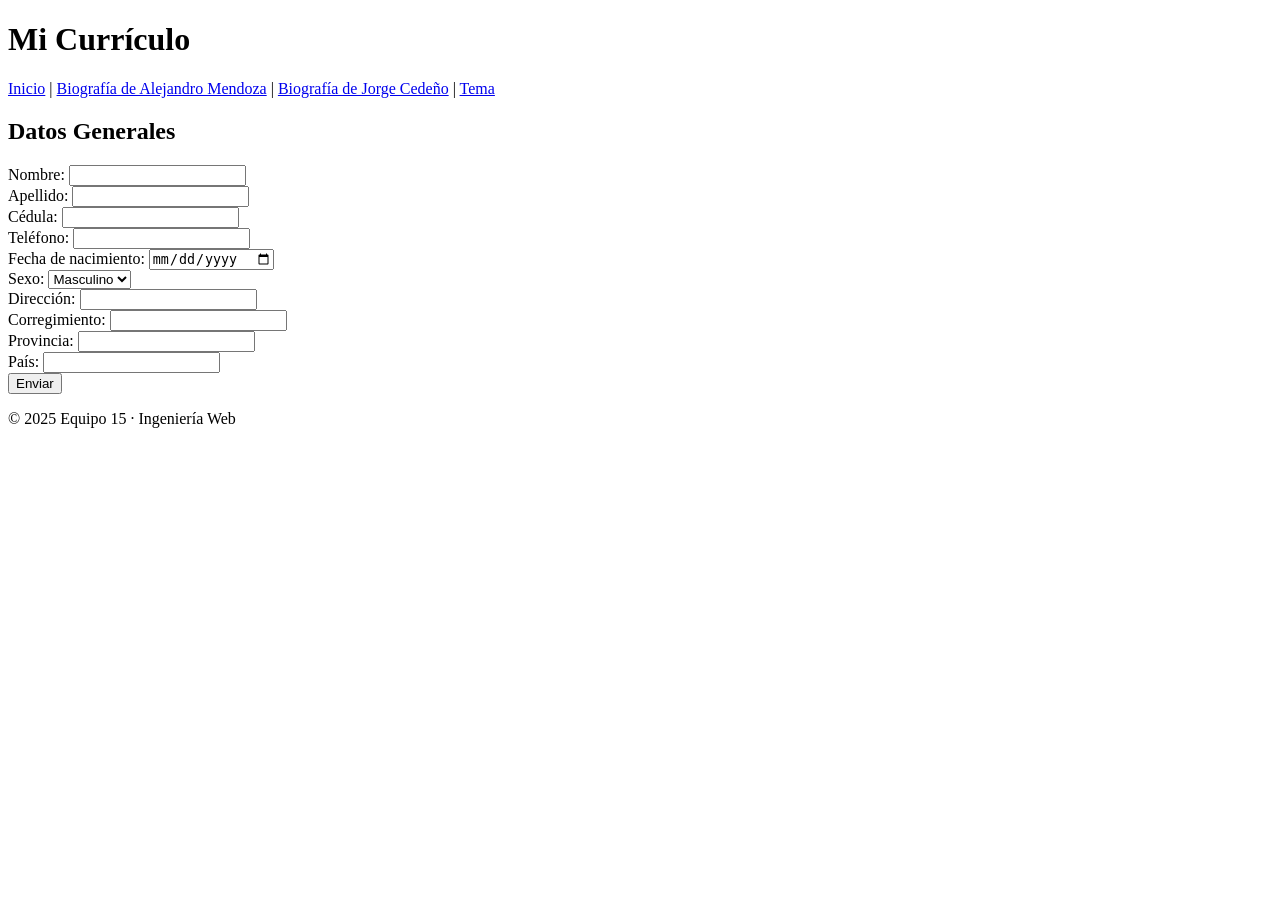
==== Curriculo.html @ 34dce07d "Update para el lab 2" ====
<!DOCTYPE html>
<html lang="es">
<head>
    <meta charset="UTF-8">
    <title>Currículo HTML</title>
</head>
<body>
    <header>
        <h1>Mi Currículo</h1>
        <nav>
            <a href="Home.html">Inicio</a> | 
            <a href="MiBiografia_AMendoza.html">Biografía de Alejandro Mendoza</a> | 
            <a href="MiBiografia_JCedeño.html">Biografía de Jorge Cedeño</a> | 
            <a href="tema.html">Tema </a>
        </nav>
    </header>

    <main>
        <section>
            <h2>Datos Generales</h2>
            <form>
                <label>Nombre: <input type="text" name="nombre"></label><br>
                <label>Apellido: <input type="text" name="apellido"></label><br>
                <label>Cédula: <input type="text" name="cedula"></label><br>
                <label>Teléfono: <input type="tel" name="telefono"></label><br>
                <label>Fecha de nacimiento: <input type="date" name="nacimiento"></label><br>
                <label>Sexo:
                    <select name="sexo">
                        <option>Masculino</option>
                        <option>Femenino</option>
                        <option>Otro</option>
                    </select>
                </label><br>
                <label>Dirección: <input type="text" name="direccion"></label><br>
                <label>Corregimiento: <input type="text" name="corregimiento"></label><br>
                <label>Provincia: <input type="text" name="provincia"></label><br>
                <label>País: <input type="text" name="pais"></label><br>
                <input type="submit" value="Enviar">
            </form>
        </section>
    </main>

    <footer>
        <p>&copy; 2025 Equipo 15 · Ingeniería Web</p>
    </footer>
</body>
</html>
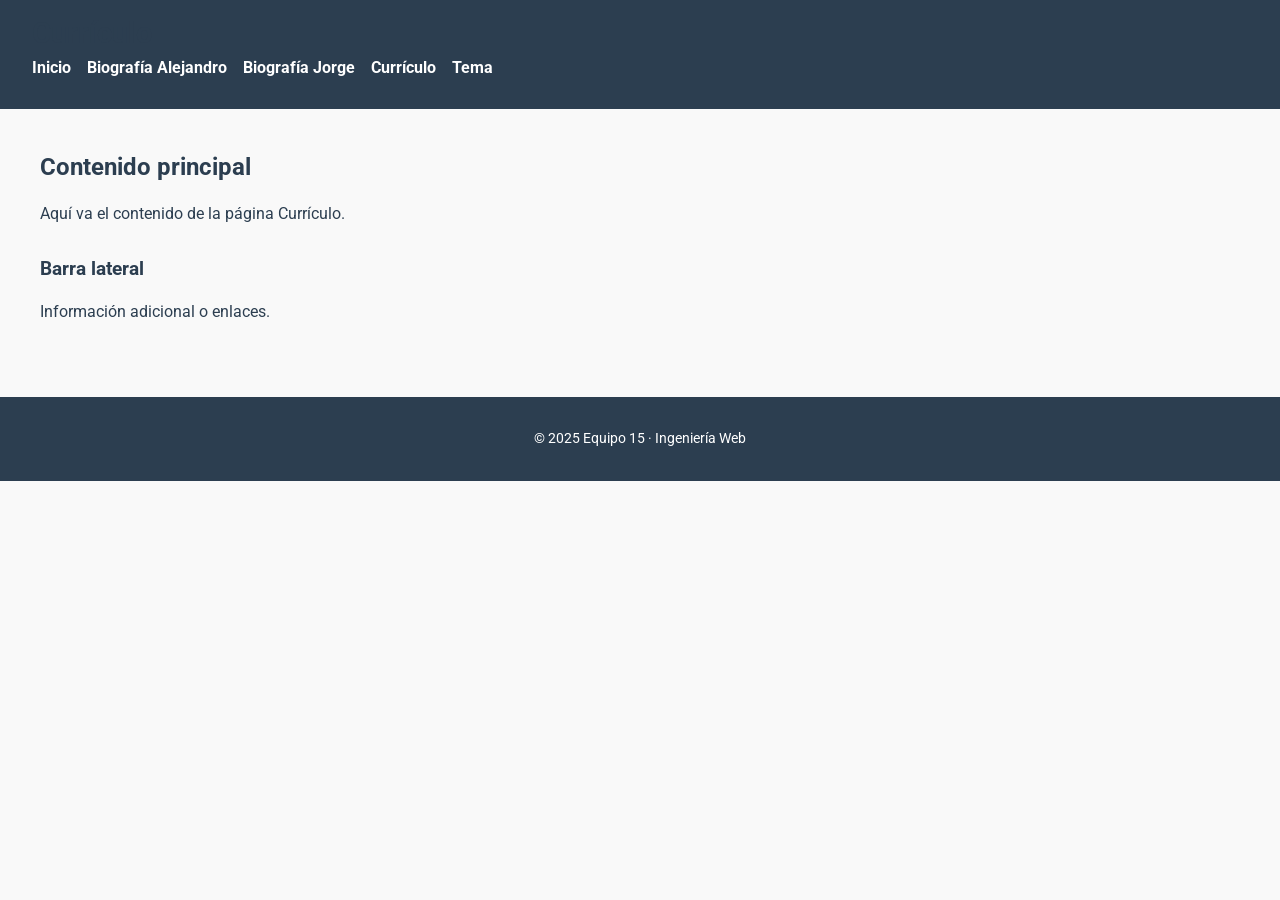
==== commit 6cd766cc: "practica css" ====
--- a/Curriculo.html
+++ b/Curriculo.html
@@ -1,47 +1,42 @@
 <!DOCTYPE html>
 <html lang="es">
 <head>
-    <meta charset="UTF-8">
-    <title>Currículo HTML</title>
+  <meta charset="UTF-8">
+  <meta name="viewport" content="width=device-width, initial-scale=1.0">
+  <title>Currículo</title>
+  <link rel="stylesheet" href="estilos/estiloDesktop.css">
+  <link rel="stylesheet" href="estilos/encabezado.css">
+  <link rel="stylesheet" href="estilos/piedepagina.css">
 </head>
 <body>
-    <header>
-        <h1>Mi Currículo</h1>
-        <nav>
-            <a href="Home.html">Inicio</a> | 
-            <a href="MiBiografia_AMendoza.html">Biografía de Alejandro Mendoza</a> | 
-            <a href="MiBiografia_JCedeño.html">Biografía de Jorge Cedeño</a> | 
-            <a href="tema.html">Tema </a>
-        </nav>
-    </header>
+  <header>
+    <h1>Currículo</h1>
+    
+  <nav>
+    <ul>
+      <li><a href="index.html">Inicio</a></li>
+      <li><a href="MiBiografia_AMendoza.html">Biografía Alejandro</a></li>
+      <li><a href="MiBiografia_JCedeño.html">Biografía Jorge</a></li>
+      <li><a href="Curriculo.html">Currículo</a></li>
+      <li><a href="Tema.html">Tema</a></li>
+    </ul>
+  </nav>
 
-    <main>
-        <section>
-            <h2>Datos Generales</h2>
-            <form>
-                <label>Nombre: <input type="text" name="nombre"></label><br>
-                <label>Apellido: <input type="text" name="apellido"></label><br>
-                <label>Cédula: <input type="text" name="cedula"></label><br>
-                <label>Teléfono: <input type="tel" name="telefono"></label><br>
-                <label>Fecha de nacimiento: <input type="date" name="nacimiento"></label><br>
-                <label>Sexo:
-                    <select name="sexo">
-                        <option>Masculino</option>
-                        <option>Femenino</option>
-                        <option>Otro</option>
-                    </select>
-                </label><br>
-                <label>Dirección: <input type="text" name="direccion"></label><br>
-                <label>Corregimiento: <input type="text" name="corregimiento"></label><br>
-                <label>Provincia: <input type="text" name="provincia"></label><br>
-                <label>País: <input type="text" name="pais"></label><br>
-                <input type="submit" value="Enviar">
-            </form>
-        </section>
-    </main>
+  </header>
+  <main>
+    <section>
+      <h2>Contenido principal</h2>
+      <p>Aquí va el contenido de la página Currículo.</p>
+    </section>
+    <aside>
+      <h3>Barra lateral</h3>
+      <p>Información adicional o enlaces.</p>
+    </aside>
+  </main>
+  
+  <footer>
+    <p>© 2025 Equipo 15 · Ingeniería Web</p>
+  </footer>
 
-    <footer>
-        <p>&copy; 2025 Equipo 15 · Ingeniería Web</p>
-    </footer>
 </body>
-</html>+</html>
--- a/estilos/estiloDesktop.css
+++ b/estilos/estiloDesktop.css
@@ -0,0 +1,56 @@
+
+/* estilos/estiloDesktop.css */
+@import url('https://fonts.googleapis.com/css2?family=Roboto:wght@400;700&display=swap');
+
+body {
+  font-family: 'Roboto', sans-serif;
+  margin: 0;
+  padding: 0;
+  background-color: #f9f9f9;
+  color: #2c3e50;
+}
+
+main {
+  display: block;
+  padding: 1.5rem;
+  max-width: 1200px;
+  margin: 0 auto;
+}
+
+h1, h2, h3 {
+  color: #2c3e50;
+}
+
+section {
+  margin-bottom: 2rem;
+}
+
+table {
+  border-collapse: collapse;
+  width: 100%;
+}
+
+table, th, td {
+  border: 1px solid #ccc;
+  padding: 8px;
+}
+
+table th {
+  background-color: #3498db;
+  color: white;
+}
+
+img, video, iframe {
+  max-width: 100%;
+  height: auto;
+  border-radius: 8px;
+}
+
+ul {
+  list-style: disc;
+  padding-left: 20px;
+}
+
+p {
+  line-height: 1.6;
+}
--- a/estilos/encabezado.css
+++ b/estilos/encabezado.css
@@ -0,0 +1,32 @@
+
+/* estilos/encabezado.css */
+header {
+  background-color: #2c3e50;
+  color: #fff;
+  padding: 1rem 2rem;
+}
+
+header h1 {
+  margin: 0;
+  font-size: 1.8rem;
+}
+
+nav ul {
+  list-style: none;
+  display: flex;
+  flex-wrap: wrap;
+  gap: 1rem;
+  padding: 0;
+  margin-top: 0.5rem;
+}
+
+nav a {
+  text-decoration: none;
+  color: #fff;
+  font-weight: bold;
+  transition: color 0.3s;
+}
+
+nav a:hover {
+  color: #3498db;
+}
--- a/estilos/piedepagina.css
+++ b/estilos/piedepagina.css
@@ -0,0 +1,10 @@
+
+/* estilos/piedepagina.css */
+footer {
+  background-color: #2c3e50;
+  color: #fff;
+  text-align: center;
+  padding: 1rem;
+  margin-top: 2rem;
+  font-size: 0.9rem;
+}
